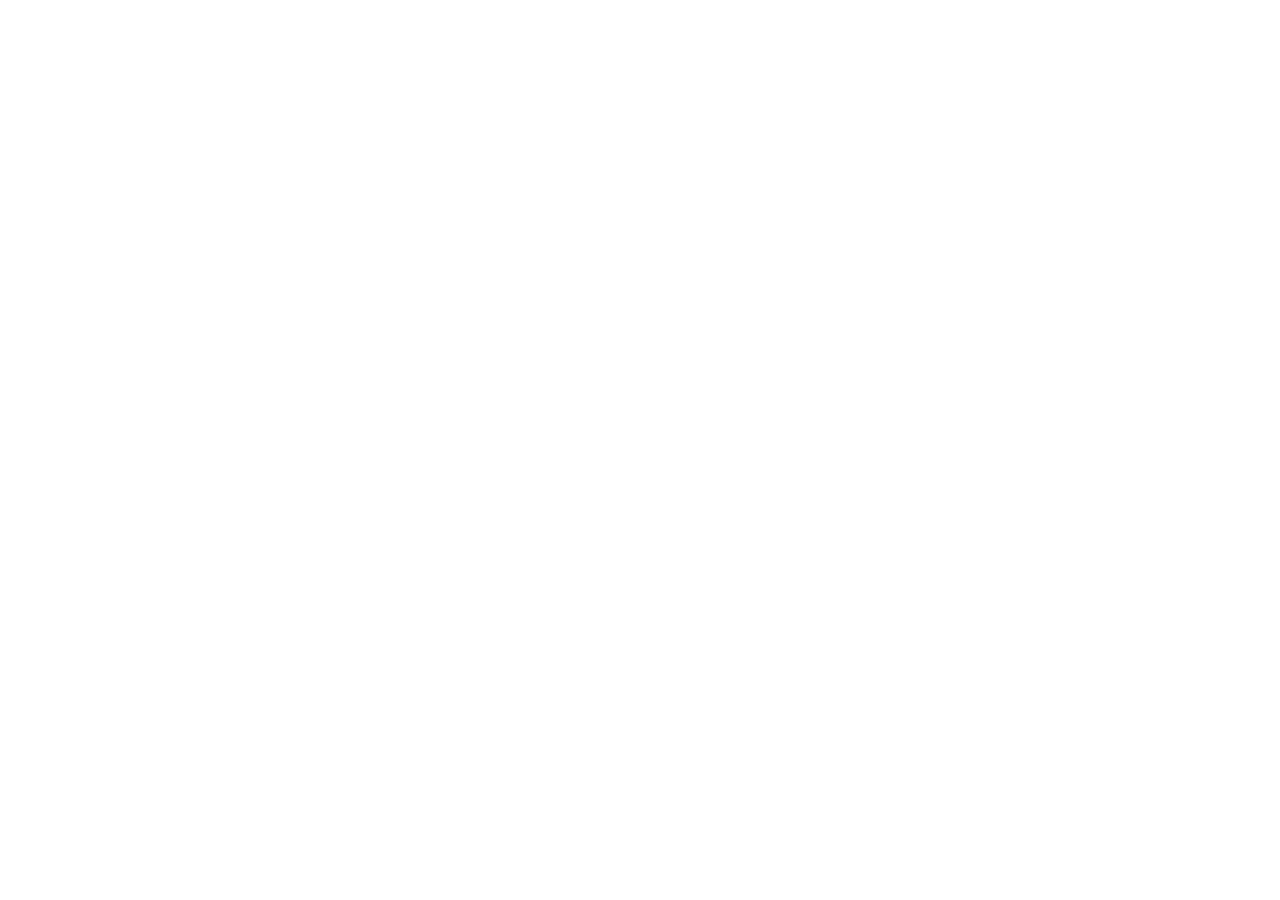
==== webpages/index.html @ 78bc0726 "Adding index.html with basic page structure" ====
<!DOCTYPE html>
<html>
    <head>
        <title>Dublin Medical Hub</title>
    </head>
    <body>
        <nav>
            <img>
            <h1></h1>
        </nav>
        <div>
            <p></p>
            <p></p>
        </div>
        <div>
            <h2>
        </div>
    </body>
</html>
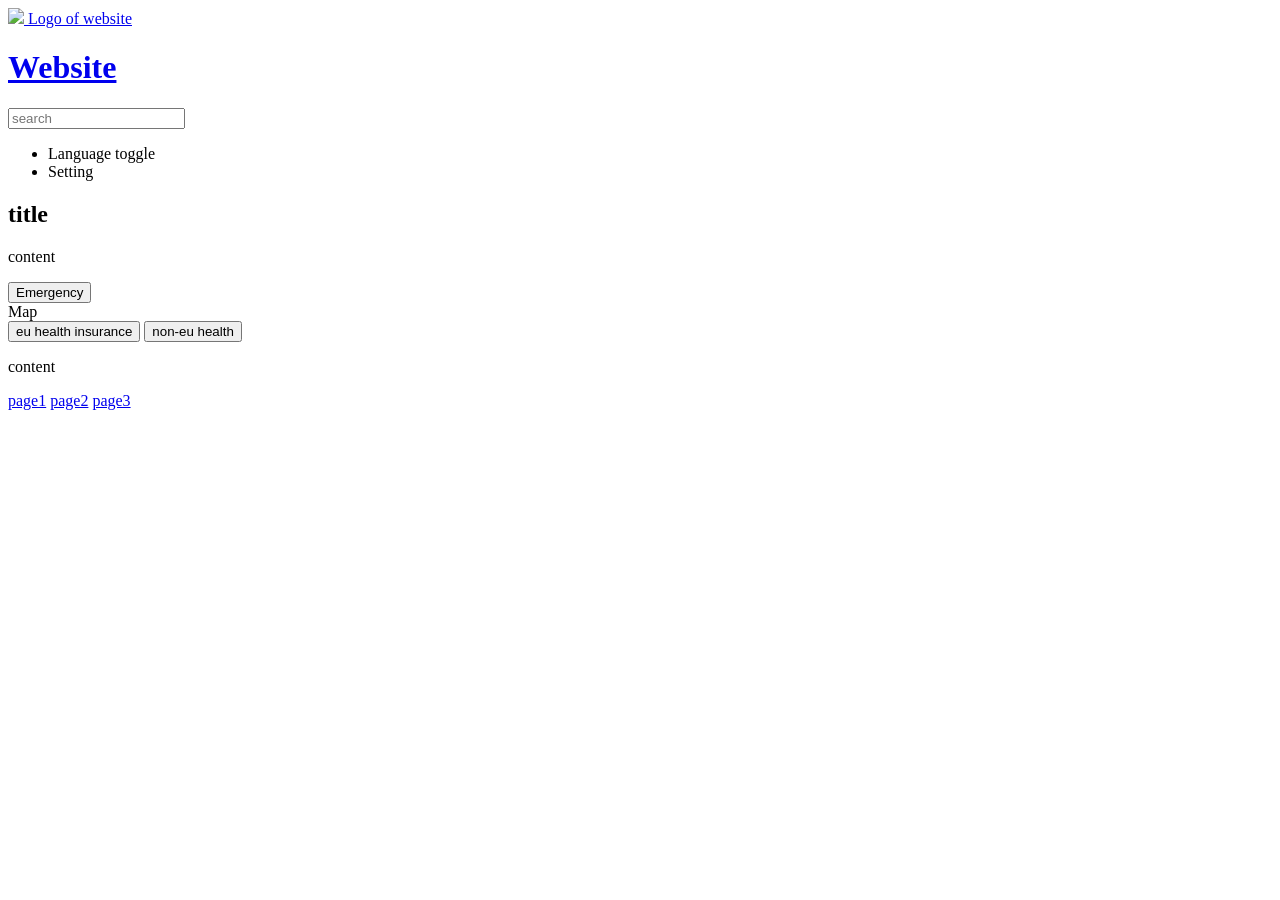
==== commit 1ec273be: "Replacing Index.html with template sent in GC" ====
--- a/webpages/index.html
+++ b/webpages/index.html
@@ -1,19 +1,45 @@
-<!DOCTYPE html>
-<html>
-    <head>
-        <title>Dublin Medical Hub</title>
-    </head>
-    <body>
-        <nav>
-            <img>
-            <h1></h1>
-        </nav>
-        <div>
-            <p></p>
-            <p></p>
+<!doctype html>
+<html lang="en">
+  <head>
+    <meta charset="UTF-8" />
+    <meta name="viewport" content="width=device-width, initial-scale=1.0" />
+    <title>Template for hospital website</title>
+  </head>
+  <body>
+    <!-- header -->
+    <header>
+      <a href="homepage.html"><img src="logo" /> Logo of website</a>
+      <h1><a href="homepage.html">Website</a></h1>
+      <input type="search" placeholder="search" />
+      <nav>
+        <ul>
+          <li>Language toggle</li>
+          <li>Setting</li>
+        </ul>
+      </nav>
+    </header>
+    <!-- emergency and map -->
+    <main>
+      <section class="main">
+        <div class="emergency">
+          <h2>title</h2>
+          <p>content</p>
+          <button>Emergency</button>
         </div>
-        <div>
-            <h2>
-        </div>
-    </body>
-</html>+        <div class="map">Map</div>
+      </section>
+      <!-- insurance information -->
+      <section>
+        <button id="eu">eu health insurance</button>
+        <button id="non-eu">non-eu health</button>
+        <p>content</p>
+      </section>
+    </main>
+    <!-- footer -->
+    <footer>
+      <a href="url">page1</a>
+      <a href="url">page2</a>
+      <a href="url">page3</a>
+    </footer>
+  </body>
+</html>
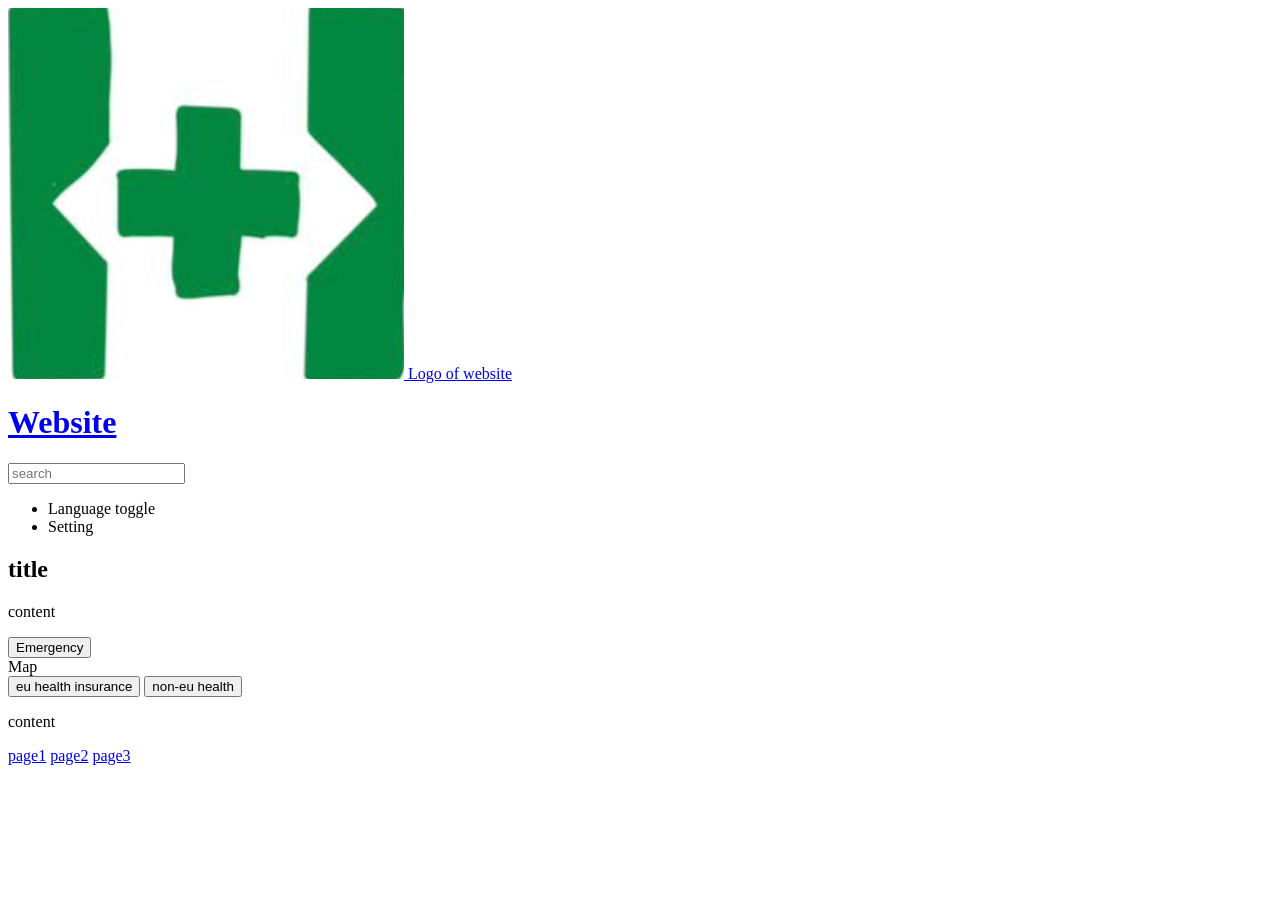
==== commit 9d6fe160: "Update index.html to fix routing" ====
--- a/webpages/index.html
+++ b/webpages/index.html
@@ -8,8 +8,8 @@
   <body>
     <!-- header -->
     <header>
-      <a href="homepage.html"><img src="logo" /> Logo of website</a>
-      <h1><a href="homepage.html">Website</a></h1>
+      <a href="index.html"><img src="images/logo.png" /> Logo of website</a>
+      <h1><a href="index.html">Website</a></h1>
       <input type="search" placeholder="search" />
       <nav>
         <ul>
@@ -43,3 +43,4 @@
     </footer>
   </body>
 </html>
+
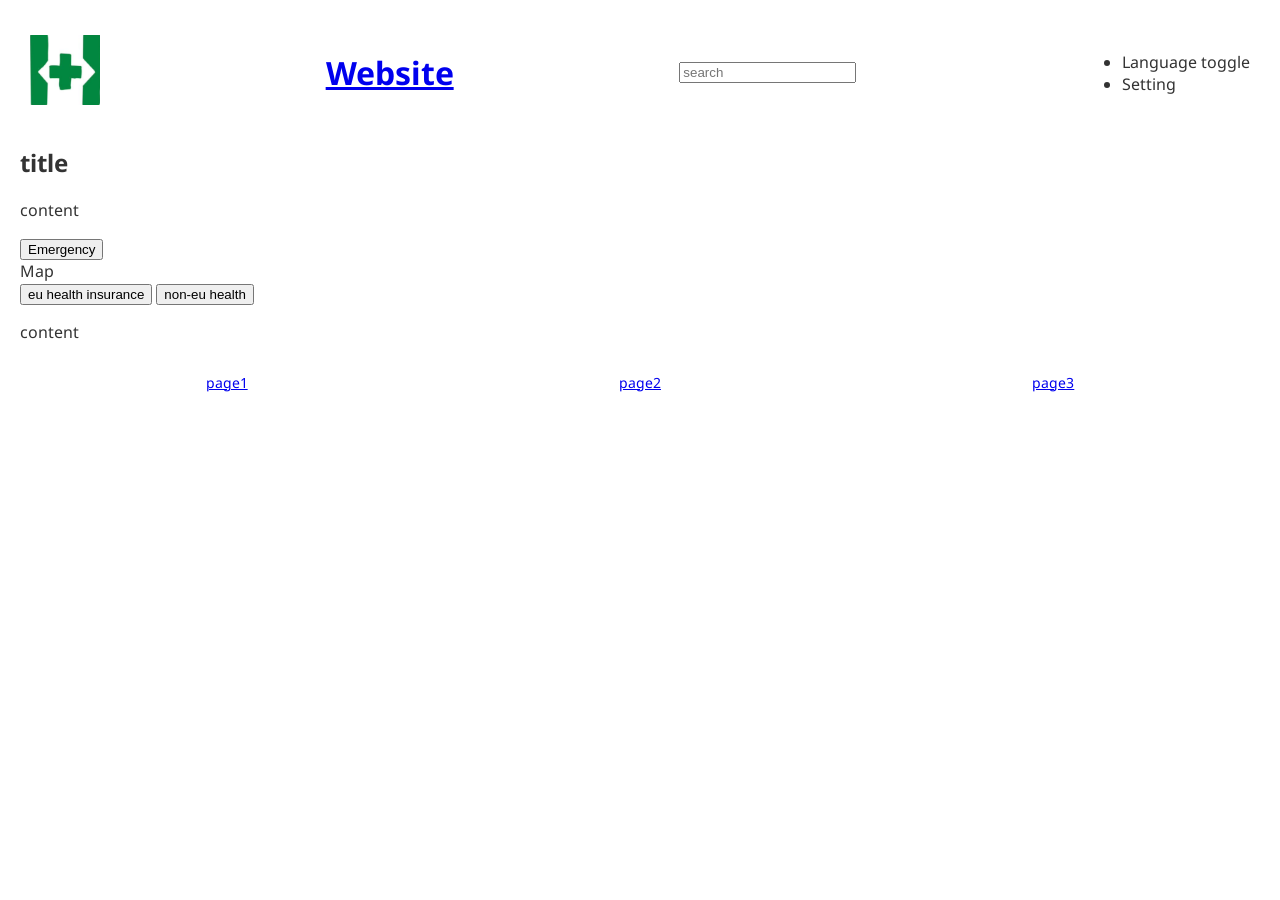
==== commit 1d688c9a: "Patching css bug" ====
--- a/webpages/index.html
+++ b/webpages/index.html
@@ -4,11 +4,12 @@
     <meta charset="UTF-8" />
     <meta name="viewport" content="width=device-width, initial-scale=1.0" />
     <title>Template for hospital website</title>
+    <link rel="stylesheet" href="css/main.css">
   </head>
   <body>
     <!-- header -->
     <header>
-      <a href="index.html"><img src="images/logo.png" /> Logo of website</a>
+      <a href="index.html"><img src="images/logo.png" class="logo"/></a>
       <h1><a href="index.html">Website</a></h1>
       <input type="search" placeholder="search" />
       <nav>
@@ -43,4 +44,3 @@
     </footer>
   </body>
 </html>
-
--- a/webpages/css/main.css
+++ b/webpages/css/main.css
@@ -0,0 +1,109 @@
+/* Import Noto Sans */
+@import url('https://fonts.googleapis.com/css2?family=Noto+Sans:wght@400;700&display=swap');
+
+body {
+  font-family: 'Noto Sans', sans-serif;
+  margin: 0;
+  padding: 20px;
+  color: #333;
+}
+
+.container {
+  max-width: 900px;
+  margin: 0 auto;
+}
+
+.logo {
+  width: 70px;
+  height: 70px;
+}
+
+nav {
+  
+}
+
+/* Header styling */
+header {
+  display: flex;
+  justify-content: space-between;
+  align-items: center;
+  position: sticky;
+  top: 0;
+  padding: 10px 10px;
+}
+
+.logo-text {
+  font-size: 24px;
+  font-weight: bold;
+}
+
+/* Black divider line */
+hr {
+  border: 0;
+  border-top: 2px solid #000;
+  margin: 20px 0;
+}
+
+/* Main content layout */
+.hero {
+  display: flex;
+  gap: 20px;
+}
+
+.hero-left {
+  flex: 1;
+}
+
+.hero-right {
+  flex: 1;
+}
+
+.hero-right img {
+  width: 100%;
+}
+
+/* The emergency button */
+.emergency-btn {
+  background-color: #f84141;
+  color: white;
+  border: none;
+  padding: 10px 30px;
+  font-size: 20px;
+  font-weight: bold;
+  border-radius: 20px;
+  cursor: pointer;
+}
+
+/* EU/NonEU buttons */
+.tabs {
+  display: flex;
+  gap: 10px;
+  margin-top: 20px;
+}
+
+.tab-gray {
+  flex: 1;
+  background-color: #e9ecef;
+  padding: 15px;
+  text-align: center;
+  border-radius: 5px;
+}
+
+.tab-green {
+  flex: 1;
+  background-color: #0e4c1b;
+  color: white;
+  padding: 15px;
+  text-align: center;
+  border-radius: 5px;
+  font-weight: bold;
+}
+
+/* Footer */
+footer {
+  display: flex;
+  justify-content: space-around;
+  margin-top: 30px;
+  font-size: 14px;
+  text-align: center;
+}
